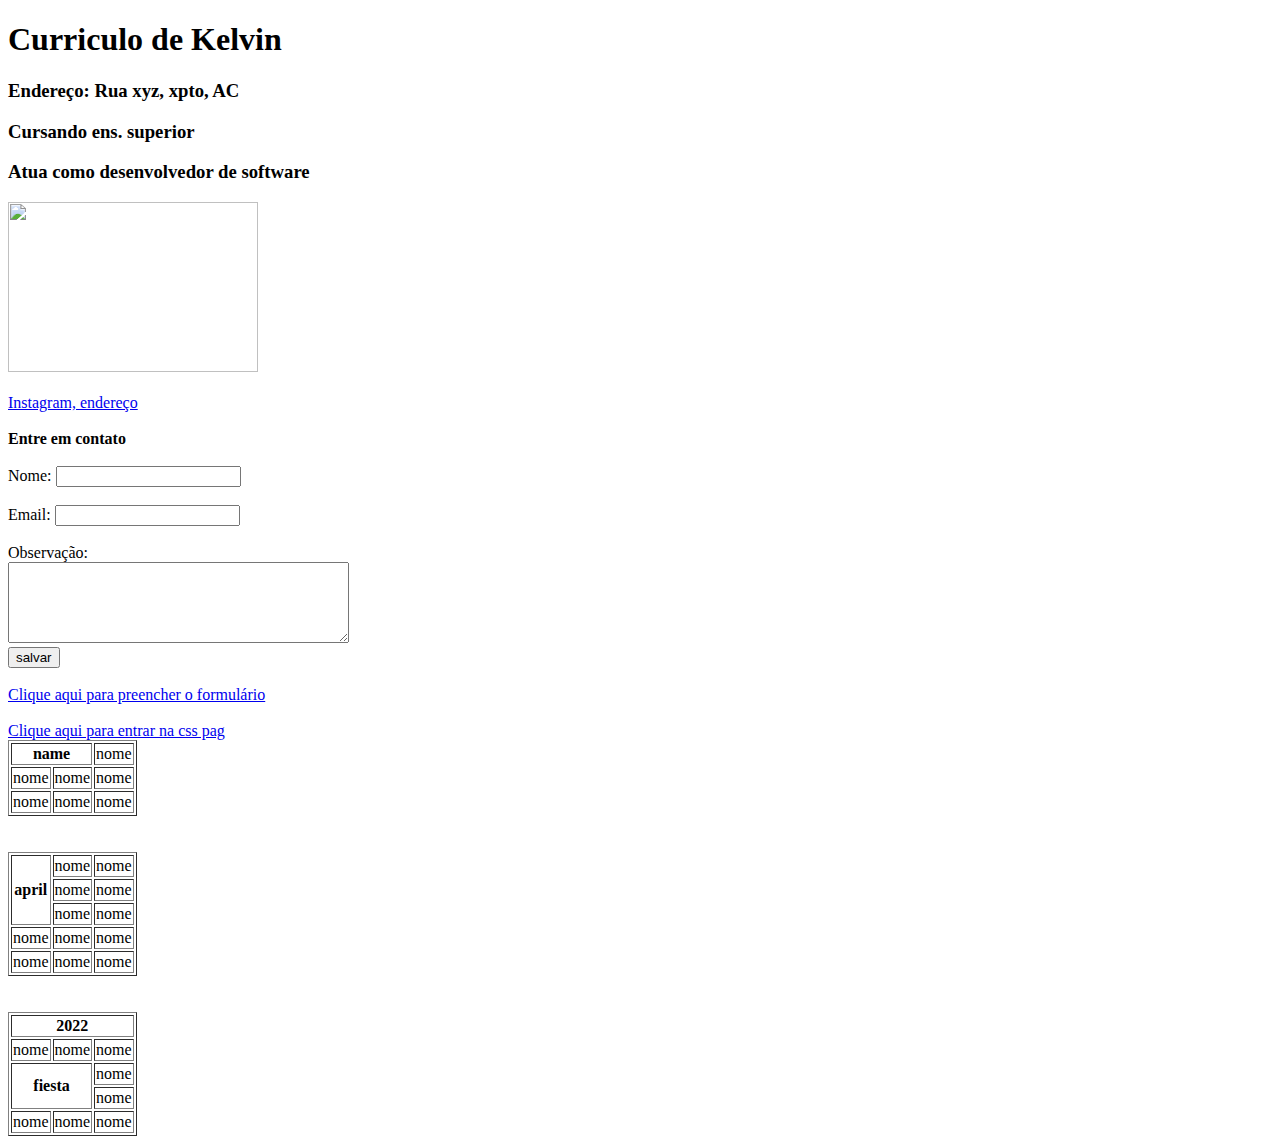
==== Atividade html-css/index.html @ 06404cd5 "nova pasta" ====
<!DOCTYPE html>

<html>
    <head>
        <title>kelvin</title>
        <meta charset="UTF-8"/>  
    </head>

    <body>
        <h1>Curriculo de Kelvin</h1>
        <h3>Endereço: Rua xyz, xpto, AC</h3>
        <h3>Cursando ens. superior</h3>
        <h3>Atua como desenvolvedor de software</h3>
        <img src="https://i.ytimg.com/vi/kUIGYpGDjSg/hqdefault.jpg"
                    width="250px"
                    height="170px"/>
        <br>
        <br>
        <a href="https://www.instagram.com/senacsantacatarina/" target="_blank">Instagram, </a>
        <a href="https://www.google.com.br/maps" target="_blank"> endereço</a>
        <br> 
        <br>
        <label><b>Entre em contato</b></label>
        <br><br>
        <label>Nome: </label>
        <input type="text" name="name"/>
        
        <br>
        <br>
        <label>Email: </label>
        <input type="text" name="email"/>
        <br>
        <br>
        <label>Observação: </label>
        <br>
        <textarea name="observacao" rows="5" cols="40"></textarea></li>
        <br>
        <input type="submit" value="salvar"/>
        <br>
        <br>
        <a href="formulario.html">Clique aqui para preencher o formulário</a>
        <br><br>
        <a href="csspag.html">Clique aqui para entrar na css pag</a>
        <table border="1">
            <tr>
              <th colspan="2">name</th>
              <td>nome</td>
            </tr>
            <tr>
              <td>nome</td>
              <td>nome</td>
              <td>nome</td>
            </tr>
            <tr>
              <td>nome</td>
              <td>nome</td>
              <td>nome</td>
          </tr>
          </table>
          <br><br>
          <table border="1">
            <tr>
              <th rowspan="3">april</th>
              <td>nome</td>
              <td>nome</td>
            </tr>
            <tr>
              <td>nome</td>
              <td>nome</td>
            </tr>
            <tr>
              <td>nome</td>
              <td>nome</td>
          </tr>
          <tr>
            <td>nome</td>
            <td>nome</td>
            <td>nome</td>
        </tr>
        <tr>
            <td>nome</td>
            <td>nome</td>
            <td>nome</td>
        </tr>
        </table>
        <br><br>
        <table border="1">
            <tr >
              <th colspan="3">2022</th>
            </tr>
            <tr >
              <td>nome</td>
              <td>nome</td>
              <td>nome</td>
            </tr>
            <tr>
              <th colspan="2" rowspan="2">fiesta</th>
              <td>nome</td>
          </tr>
          <tr>
            <td>nome</td>
        </tr>
        <tr>
            <td>nome</td>
            <td>nome</td>
            <td>nome</td>
        </tr>
          </table>
    </body>
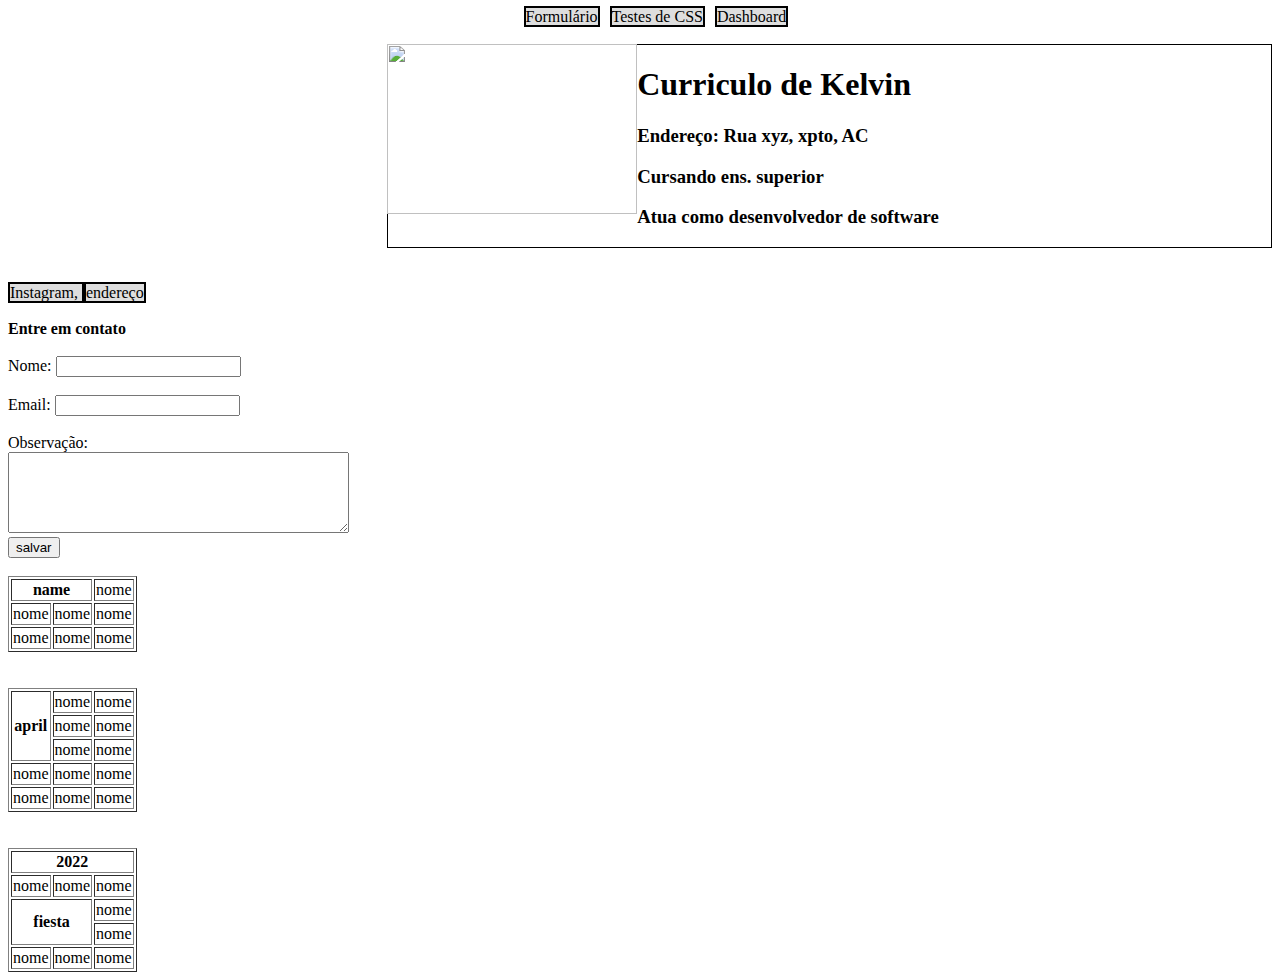
==== commit b4bb27d9: "aula 12/08" ====
--- a/Atividade html-css/index.html
+++ b/Atividade html-css/index.html
@@ -4,16 +4,43 @@
     <head>
         <title>kelvin</title>
         <meta charset="UTF-8"/>  
+        <link rel="stylesheet" type="text/css" href="index.css"> 
     </head>
 
     <body>
+     
+    <div class="MenuAlignToMid">
+      <div class="divFloatLeft">
+        <a href="formulario.html">Formulário</a>
+      </div> 
+
+      <div class="divFloatLeft">
+        <a href="csspag.html">Testes de CSS</a>
+      </div>
+
+      <div class="divFloatLeft">
+        <a href="dashboard.html">Dashboard</a>
+      </div>
+    </div>
+
+    <br><br> 
+    
+    <div class="DadosAlignToMid">
+      <div class="divFloatLeftImg">
+        <img src="https://i.ytimg.com/vi/kUIGYpGDjSg/hqdefault.jpg"
+                    width="250px"
+                    height="170px"/>
+      </div>
+      
+      <div class="marginTextDados">
         <h1>Curriculo de Kelvin</h1>
         <h3>Endereço: Rua xyz, xpto, AC</h3>
         <h3>Cursando ens. superior</h3>
         <h3>Atua como desenvolvedor de software</h3>
-        <img src="https://i.ytimg.com/vi/kUIGYpGDjSg/hqdefault.jpg"
-                    width="250px"
-                    height="170px"/>
+      </div>
+    </div>
+      
+        
         <br>
         <br>
         <a href="https://www.instagram.com/senacsantacatarina/" target="_blank">Instagram, </a>
@@ -37,10 +64,7 @@
         <br>
         <input type="submit" value="salvar"/>
         <br>
-        <br>
-        <a href="formulario.html">Clique aqui para preencher o formulário</a>
-        <br><br>
-        <a href="csspag.html">Clique aqui para entrar na css pag</a>
+        <br>      
         <table border="1">
             <tr>
               <th colspan="2">name</th>
--- a/Atividade html-css/index.css
+++ b/Atividade html-css/index.css
@@ -0,0 +1,37 @@
+.divFloatLeft{
+   float: left;
+   padding-left: 10px;
+}
+
+.divFloatLeftImg{
+    float: left;
+}
+
+.MenuAlignToMid{
+    margin-left: 40%;
+}
+
+.DadosAlignToMid{
+    margin-left: 30%;
+}
+
+a{
+    color: black;
+    border: 2px solid black;
+}
+
+a:link{
+    text-decoration: none;
+    background-color: #DEDEDE;
+}
+
+a:hover{
+    background-color: #959595;
+}
+
+.marginTextDados{
+    text-align: left;
+    margin: auto;
+    padding-left: 50px;
+    border: 1px solid black;
+}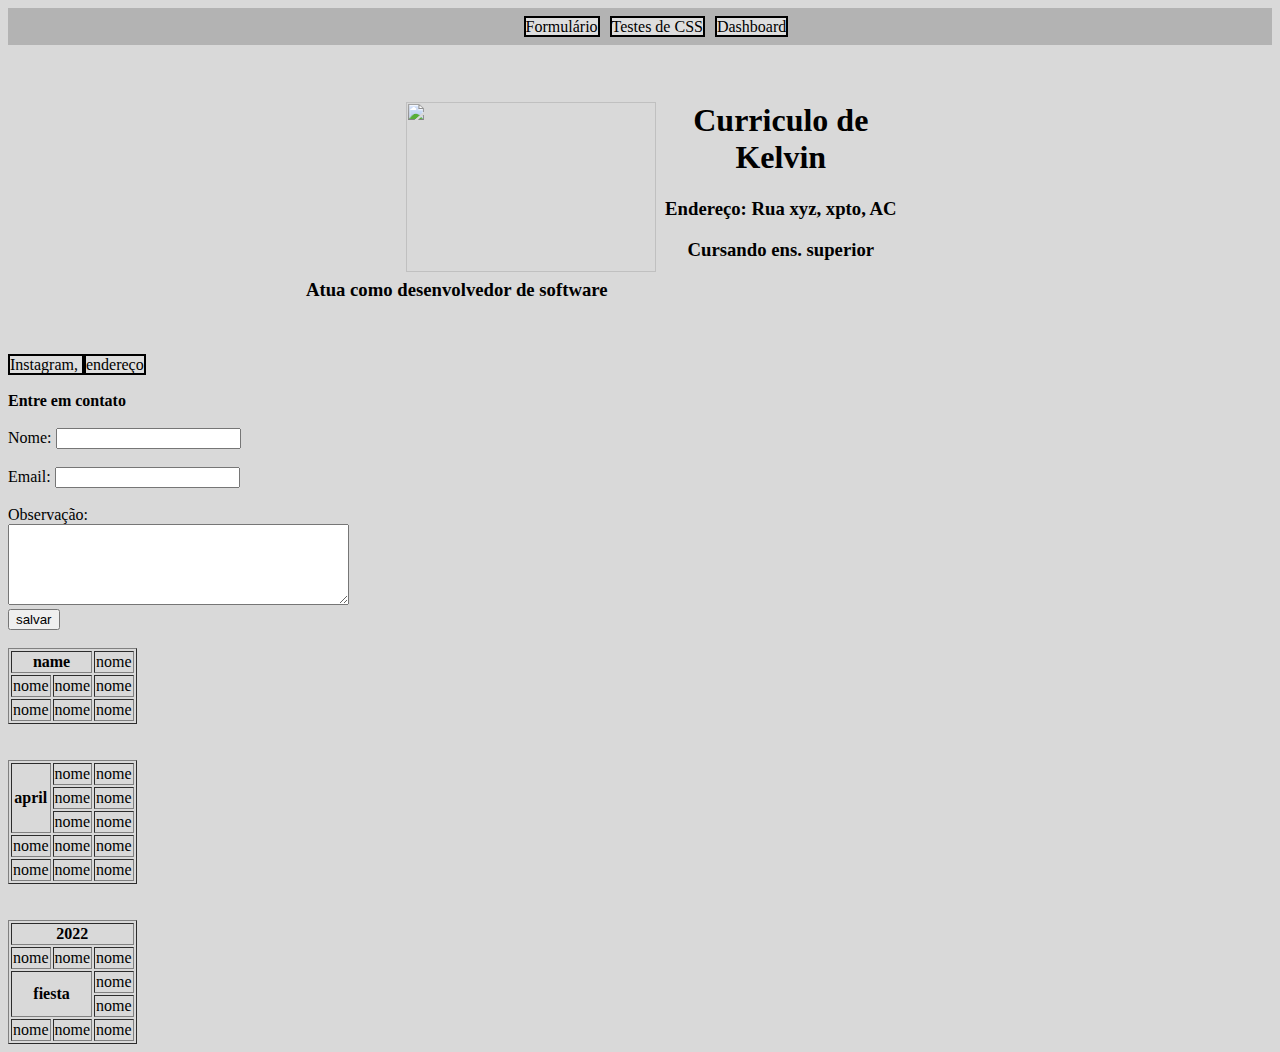
==== commit ca0ea281: "img/text alinhados" ====
--- a/Atividade html-css/index.html
+++ b/Atividade html-css/index.html
@@ -7,32 +7,34 @@
         <link rel="stylesheet" type="text/css" href="index.css"> 
     </head>
 
-    <body>
-     
-    <div class="MenuAlignToMid">
-      <div class="divFloatLeft">
-        <a href="formulario.html">Formulário</a>
-      </div> 
-
-      <div class="divFloatLeft">
-        <a href="csspag.html">Testes de CSS</a>
+    <body style="background-color: rgb(217, 217, 217);">
+    
+    <div class="barraMenu">
+      <div class="menuAlignToMid">
+        <div class="divFloatLeft">
+          <a href="formulario.html">Formulário</a>
+        </div> 
+  
+        <div class="divFloatLeft">
+          <a href="csspag.html">Testes de CSS</a>
+        </div>
+  
+        <div class="divFloatLeft">
+          <a href="dashboard.html">Dashboard</a>
+        </div>
       </div>
-
-      <div class="divFloatLeft">
-        <a href="dashboard.html">Dashboard</a>
-      </div>
-    </div>
+    </div>  
 
     <br><br> 
     
-    <div class="DadosAlignToMid">
-      <div class="divFloatLeftImg">
+    <div style="text-align: center;">
+      <div class="imgAlignLeft">
         <img src="https://i.ytimg.com/vi/kUIGYpGDjSg/hqdefault.jpg"
                     width="250px"
                     height="170px"/>
       </div>
       
-      <div class="marginTextDados">
+      <div class="textAlignToImg">
         <h1>Curriculo de Kelvin</h1>
         <h3>Endereço: Rua xyz, xpto, AC</h3>
         <h3>Cursando ens. superior</h3>
--- a/Atividade html-css/index.css
+++ b/Atividade html-css/index.css
@@ -1,18 +1,17 @@
+/* menu - begin */
+.barraMenu{
+    height: 37px;
+    background-color: rgb(179, 179, 179);
+}
+
 .divFloatLeft{
    float: left;
    padding-left: 10px;
+   padding-top: 10px;
 }
 
-.divFloatLeftImg{
-    float: left;
-}
-
-.MenuAlignToMid{
+.menuAlignToMid{
     margin-left: 40%;
-}
-
-.DadosAlignToMid{
-    margin-left: 30%;
 }
 
 a{
@@ -28,10 +27,18 @@
 a:hover{
     background-color: #959595;
 }
+/* menu - end */
 
-.marginTextDados{
-    text-align: left;
-    margin: auto;
-    padding-left: 50px;
-    border: 1px solid black;
-}+/* curriculo - begin */
+.imgAlignLeft{
+    padding-left: 31.5%;
+    float: left;
+}
+
+.textAlignToImg{
+    padding-right: 29%;
+}
+/* dados curriculo - end */
+
+
+
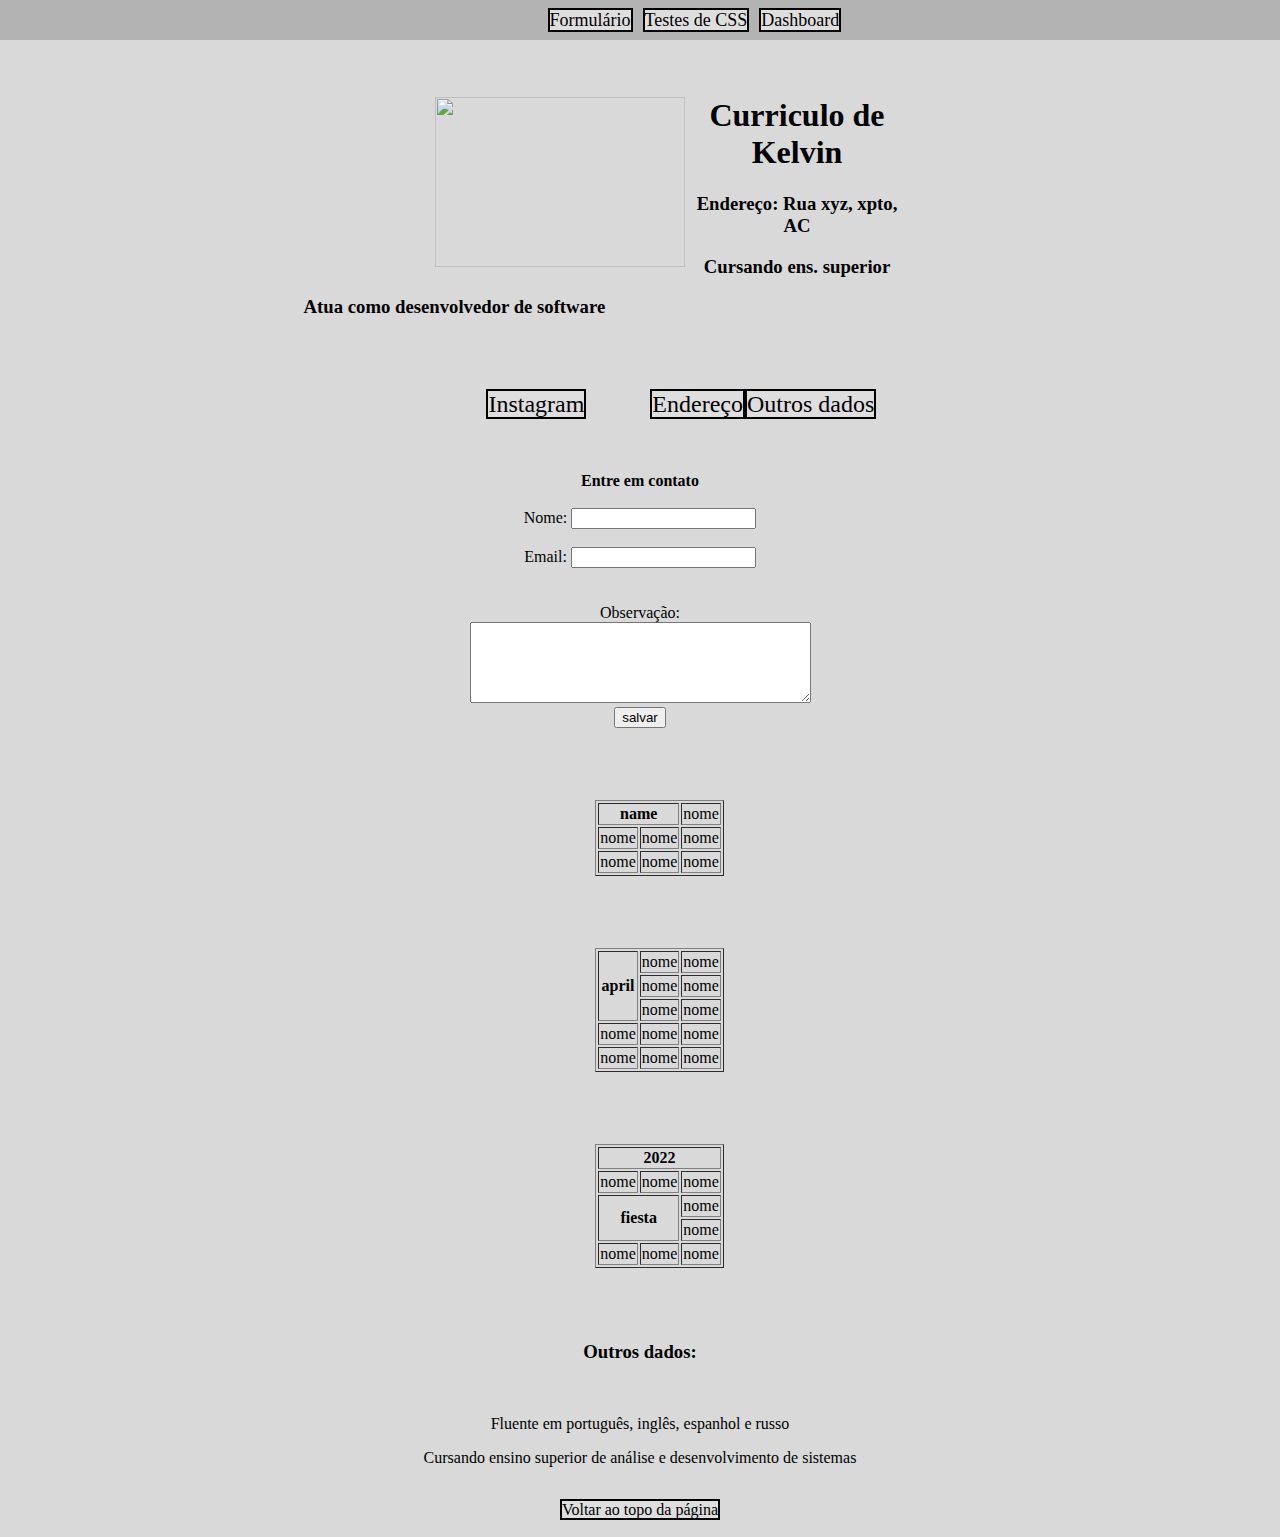
==== commit 983bed5c: "questao 1 pronta" ====
--- a/Atividade html-css/index.html
+++ b/Atividade html-css/index.html
@@ -9,7 +9,7 @@
 
     <body style="background-color: rgb(217, 217, 217);">
     
-    <div class="barraMenu">
+    <div class="barraMenu" id="topodapagina">
       <div class="menuAlignToMid">
         <div class="divFloatLeft">
           <a href="formulario.html">Formulário</a>
@@ -42,95 +42,138 @@
       </div>
     </div>
       
-        
-        <br>
-        <br>
-        <a href="https://www.instagram.com/senacsantacatarina/" target="_blank">Instagram, </a>
-        <a href="https://www.google.com.br/maps" target="_blank"> endereço</a>
-        <br> 
-        <br>
-        <label><b>Entre em contato</b></label>
-        <br><br>
-        <label>Nome: </label>
-        <input type="text" name="name"/>
-        
-        <br>
-        <br>
-        <label>Email: </label>
-        <input type="text" name="email"/>
-        <br>
-        <br>
-        <label>Observação: </label>
-        <br>
-        <textarea name="observacao" rows="5" cols="40"></textarea></li>
-        <br>
-        <input type="submit" value="salvar"/>
-        <br>
-        <br>      
-        <table border="1">
-            <tr>
-              <th colspan="2">name</th>
-              <td>nome</td>
-            </tr>
-            <tr>
-              <td>nome</td>
-              <td>nome</td>
-              <td>nome</td>
-            </tr>
-            <tr>
-              <td>nome</td>
-              <td>nome</td>
-              <td>nome</td>
+    <br><br><br>
+    
+    <div>
+      <div class="leftInstagram">
+        <a href="https://www.instagram.com/senacsantacatarina/" target="_blank">Instagram</a>
+      </div>
+
+      <div class="rightEndereco">
+        <a href="https://www.google.com.br/maps" target="_blank"> Endereço</a>
+      </div>
+
+      <div class="alignOutrosDados">
+        <a href="#outrosdados">Outros dados</a>
+      </div>
+    </div>    
+    
+    <br><br><br>
+    <div style="text-align: center;">
+      <label><b>Entre em contato</b></label>
+      
+      <br><br>
+
+      <label>Nome: </label>
+      <input type="text" name="name"/>
+      
+      <br><br>
+
+      <label>Email: </label>
+      <input type="text" name="email"/>
+      
+      <br><br><br>
+
+      <label>Observação: </label>
+      
+      <br>
+
+      <textarea name="observacao" rows="5" cols="40"></textarea></li>
+      
+      <br>
+      
+      <input type="submit" value="salvar"/>
+    </div>
+    
+    <br><br><br><br> 
+
+    <div class="tableAlignCenter">
+      <table border="1">
+        <tr>
+          <th colspan="2">name</th>
+          <td>nome</td>
+        </tr>
+        <tr>
+          <td>nome</td>
+          <td>nome</td>
+          <td>nome</td>
+        </tr>
+        <tr>
+          <td>nome</td>
+          <td>nome</td>
+          <td>nome</td>
+      </tr>
+      </table>
+
+      <br><br><br><br>
+
+      <table border="1">
+        <tr>
+          <th rowspan="3">april</th>
+          <td>nome</td>
+          <td>nome</td>
+        </tr>
+        <tr>
+          <td>nome</td>
+          <td>nome</td>
+        </tr>
+        <tr>
+          <td>nome</td>
+          <td>nome</td>
+      </tr>
+      <tr>
+        <td>nome</td>
+        <td>nome</td>
+        <td>nome</td>
+      </tr>
+      <tr>
+          <td>nome</td>
+          <td>nome</td>
+          <td>nome</td>
+      </tr>
+      </table>
+
+      <br><br><br><br>
+
+      <table border="1">
+          <tr >
+            <th colspan="3">2022</th>
           </tr>
-          </table>
-          <br><br>
-          <table border="1">
-            <tr>
-              <th rowspan="3">april</th>
-              <td>nome</td>
-              <td>nome</td>
-            </tr>
-            <tr>
-              <td>nome</td>
-              <td>nome</td>
-            </tr>
-            <tr>
-              <td>nome</td>
-              <td>nome</td>
-          </tr>
-          <tr>
+          <tr >
             <td>nome</td>
             <td>nome</td>
             <td>nome</td>
-        </tr>
-        <tr>
-            <td>nome</td>
-            <td>nome</td>
-            <td>nome</td>
-        </tr>
-        </table>
-        <br><br>
-        <table border="1">
-            <tr >
-              <th colspan="3">2022</th>
-            </tr>
-            <tr >
-              <td>nome</td>
-              <td>nome</td>
-              <td>nome</td>
-            </tr>
-            <tr>
-              <th colspan="2" rowspan="2">fiesta</th>
-              <td>nome</td>
           </tr>
           <tr>
+            <th colspan="2" rowspan="2">fiesta</th>
             <td>nome</td>
         </tr>
         <tr>
-            <td>nome</td>
-            <td>nome</td>
-            <td>nome</td>
-        </tr>
-          </table>
+          <td>nome</td>
+      </tr>
+      <tr>
+          <td>nome</td>
+          <td>nome</td>
+          <td>nome</td>
+      </tr>
+        </table>
+    </div>
+    
+    <br><br><br>
+
+    <div style="text-align: center;">
+      <h3 id="outrosdados">Outros dados:</h3>
+      
+      <br>
+
+      <p>Fluente em português, inglês, espanhol e russo</p>
+      <p>Cursando ensino superior de análise e desenvolvimento de sistemas</p>
+      
+      <br>
+
+      <a href="#topodapagina">Voltar ao topo da página</a>
+
+      <br><br>
+    </div>
     </body> 
 
--- a/Atividade html-css/index.css
+++ b/Atividade html-css/index.css
@@ -1,6 +1,9 @@
+body{
+    margin: 0px;
+}
 /* menu - begin */
 .barraMenu{
-    height: 37px;
+    height: 40px;
     background-color: rgb(179, 179, 179);
 }
 
@@ -8,10 +11,11 @@
    float: left;
    padding-left: 10px;
    padding-top: 10px;
+   font-size: large; 
 }
 
 .menuAlignToMid{
-    margin-left: 40%;
+    margin-left: 42%;
 }
 
 a{
@@ -31,7 +35,7 @@
 
 /* curriculo - begin */
 .imgAlignLeft{
-    padding-left: 31.5%;
+    padding-left: 34%;
     float: left;
 }
 
@@ -40,5 +44,27 @@
 }
 /* dados curriculo - end */
 
+/* redes sociais - begin */
+.leftInstagram{
+    float: left;
+    padding-left: 38%;
+    font-size: x-large; 
+}
 
+.rightEndereco{
+    float: left;
+    padding-left: 5%;
+    font-size: x-large; 
+}
 
+.alignOutrosDados{
+    font-size: x-large;
+    padding-left: 58%; 
+}
+/* redes sociais - end */
+
+/* tabelas - begin */
+.tableAlignCenter{
+    padding-left: 46.5%;
+}
+/* tabelas - end */
